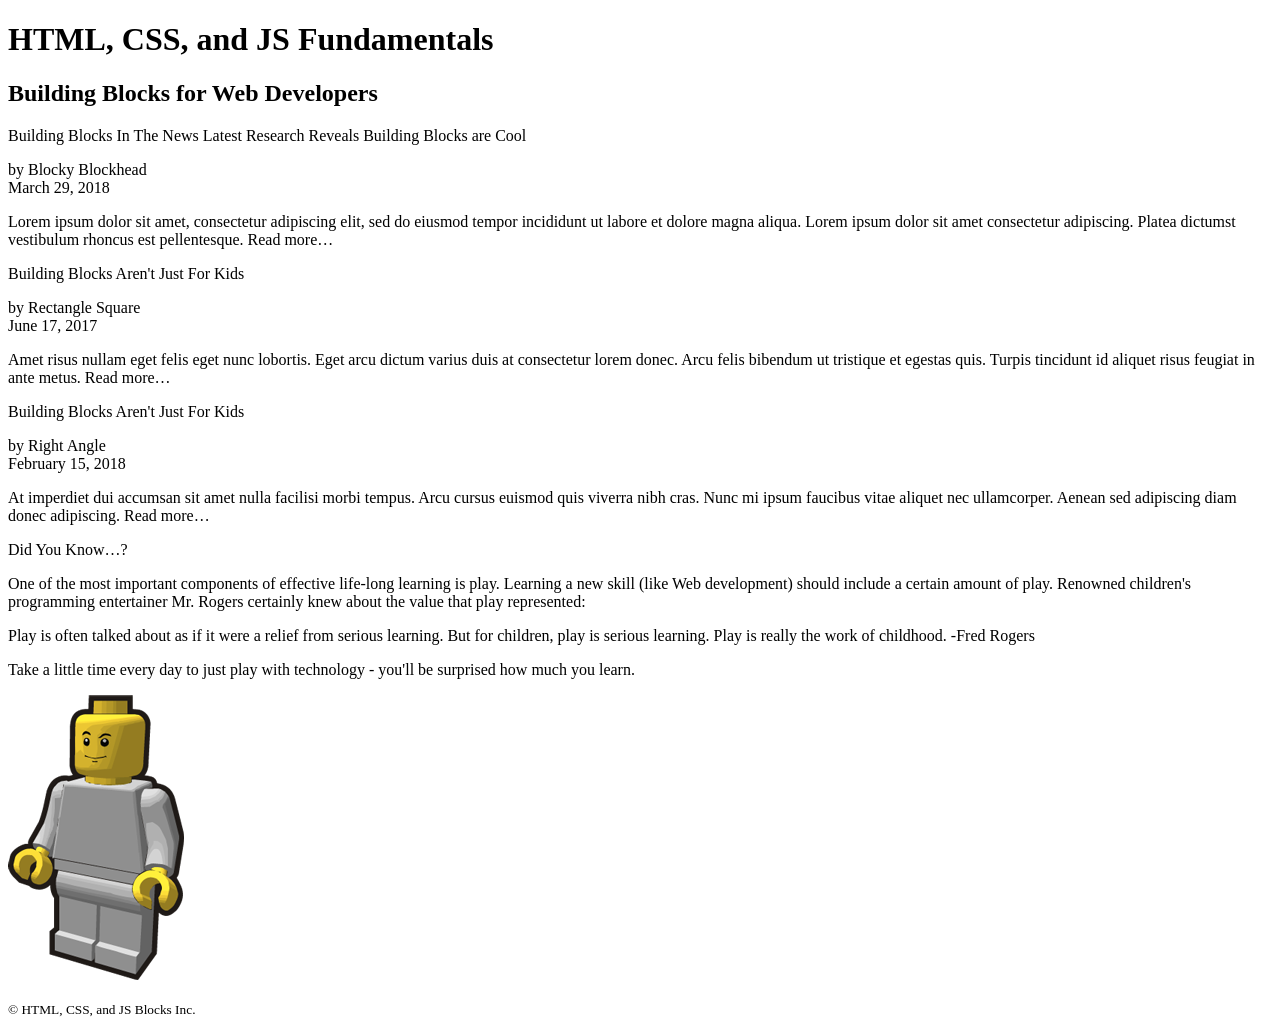
==== lab-a/index.html @ 46df2c3f "first commit" ====
<!DOCTYPE html>
<html lang="en">
	<head>
		<meta charset="utf-8" />
		<title>Home | COMP1002 HTML, CSS, and JS Fundamentals</title>
		<meta name="author" content="The name of the document's author to go here" />
		<meta name="description" content="A concise and accurate summary of the document content is to appear here">
		<link rel="shortcut icon" href="images/favicon.png" type="image/x-icon" />
		<link rel="stylesheet" href="css/styles.css" />
	</head>
	<body>
<!-- STEP 1: Add a page-level HEADER element below, surrounding both the H1 and the H2 -->

			<h1>HTML, CSS, and JS Fundamentals</h1>
			<h2>Building Blocks for Web Developers</h2>

<!-- STEP 2: Add a page-level MAIN element, encapsulating (surrounding) all remaining below content, except the copyright text at the bottom -->

<!-- STEP 4: Group all the news articles together inside a SECTION element -->

<!-- STEP 6: Add a heading to the SECTION (a third-level heading or H3 element) using the below text -->
				Building Blocks In The News
<!-- STEP 7: Surround each of the following three articles with their own pair of ARTICLE tags -->
				<!-- First Article -->

<!-- STEP 8: Add headings to each of the ARTICLEs below - (use fourth-level headings or H4 elements) -->
					Latest Research Reveals Building Blocks are Cool
<!-- STEP 9: Surround each ARTICLE date with a TIME element and an appropriate datetime attribute -->
					<p>by Blocky Blockhead<br />March 29, 2018</p>
					<p>Lorem ipsum dolor sit amet, consectetur adipiscing elit, sed do eiusmod tempor incididunt ut labore et dolore magna aliqua. Lorem ipsum dolor sit amet consectetur adipiscing. Platea dictumst vestibulum rhoncus est pellentesque. Read more…</p>

				<!-- Second Article -->

					Building Blocks Aren't Just For Kids
					<p>by Rectangle Square<br />June 17, 2017</p>
					<p>Amet risus nullam eget felis eget nunc lobortis. Eget arcu dictum varius duis at consectetur lorem donec. Arcu felis bibendum ut tristique et egestas quis. Turpis tincidunt id aliquet risus feugiat in ante metus. Read more…</p>

				<!-- Third Article -->

					Building Blocks Aren't Just For Kids
					<p>by Right Angle<br />February 15, 2018</p>
					<p>At imperdiet dui accumsan sit amet nulla facilisi morbi tempus. Arcu cursus euismod quis viverra nibh cras. Nunc mi ipsum faucibus vitae aliquet nec ullamcorper. Aenean sed adipiscing diam donec adipiscing. Read more…</p>


<!-- STEP 5: Surround the remaining content below inside of the MAIN element of the page with ASIDE tags -->

<!-- STEP 11: Add an H3 element to the ASIDE element (a third-level heading) using the text below -->
				Did You Know…?
				<p>One of the most important components of effective life-long learning is play. Learning a new skill (like Web development) should include a certain amount of play. Renowned children's programming entertainer Mr. Rogers certainly knew about the value that play represented:</p>
<!-- STEP 10: Mark up the below quotation as a BLOCKQUOTE (with a cite attribute pointing to https://www.brainyquote.com/quotes/fred_rogers_193081) -->
				<!-- Quotation -->

					<p>Play is often talked about as if it were a relief from serious learning. But for children, play is serious learning. Play is really the work of childhood. -Fred Rogers</p>

				<p>Take a little time every day to just play with technology - you'll be surprised how much you learn.</p>
				<img src="images/mini-figure.png" width="176" height="285" alt="Mini figure">
				<!-- Mini figure by Vanja (Public Domain) https://openclipart.org/detail/224315/clip-is-a-brick-minifig-4 -->
<!-- STEP 12: Are there any words or phrases anywhere in the ASIDE section above that should be emphasized (EM) or even strongly emphasized (STRONG)? Add these above where you think might be appropriate -->

<!-- STEP 13: Make sure all of your HTML code is properly formatted, indenting nested tags with the tab key appropriately. All done! -->

<!-- STEP 3: Add a page-level FOOTER element below, surrounding the paragraph containing the copyright information -->

			<p><small>© HTML, CSS, and JS Blocks Inc.</small></p>

	</body>
</html>
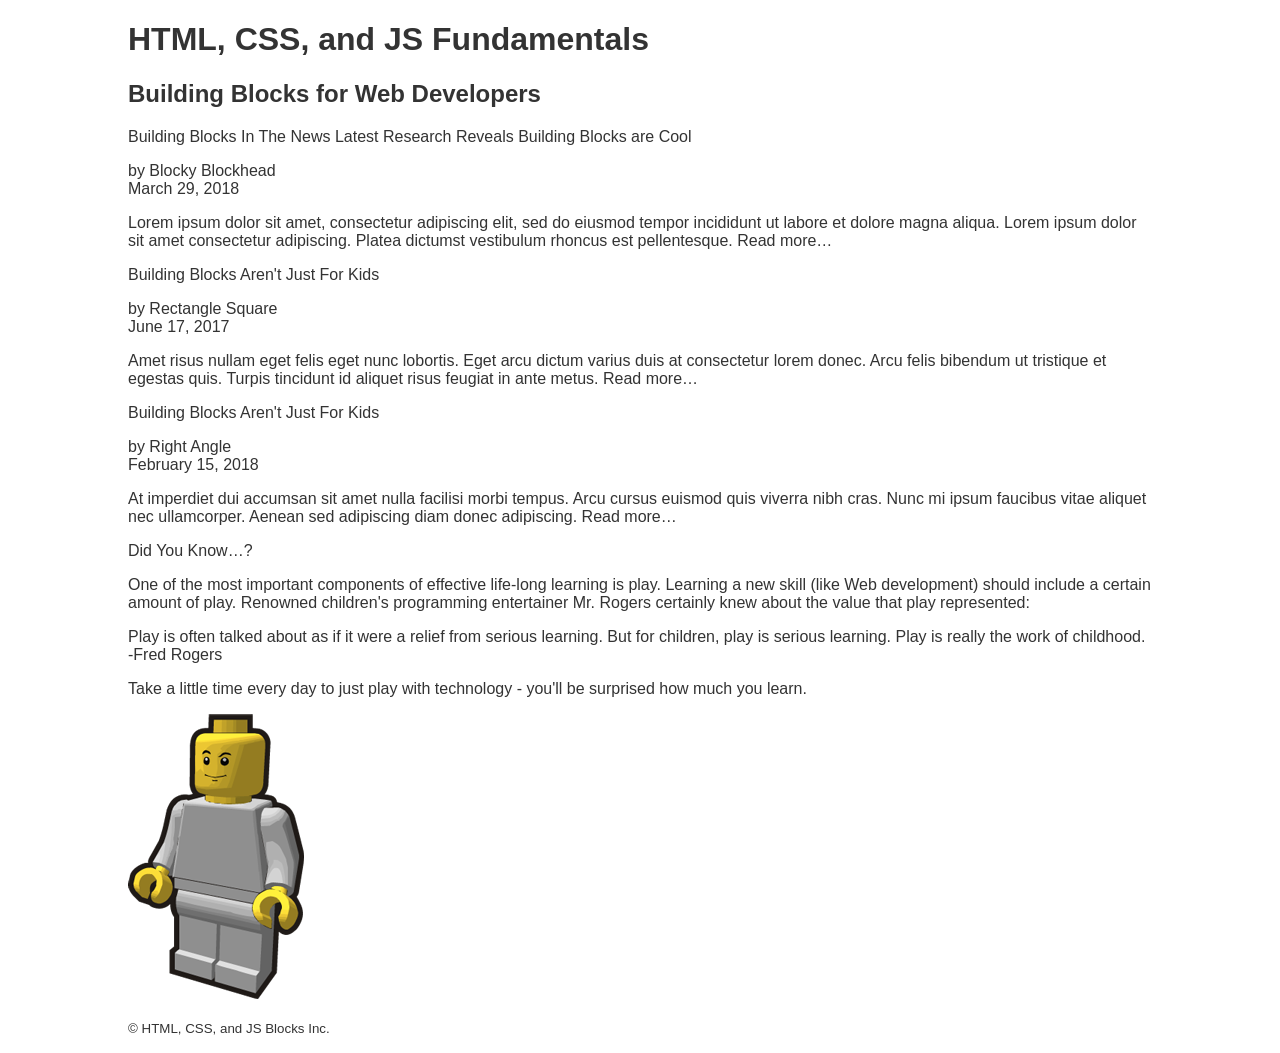
==== commit 6b18d39c: "Adding anchor to index.php, and adding a number of other lesson files" ====
--- a/lab-a/index.html
+++ b/lab-a/index.html
@@ -1,67 +1,67 @@
-<!DOCTYPE html>
-<html lang="en">
-	<head>
-		<meta charset="utf-8" />
-		<title>Home | COMP1002 HTML, CSS, and JS Fundamentals</title>
-		<meta name="author" content="The name of the document's author to go here" />
-		<meta name="description" content="A concise and accurate summary of the document content is to appear here">
-		<link rel="shortcut icon" href="images/favicon.png" type="image/x-icon" />
-		<link rel="stylesheet" href="css/styles.css" />
-	</head>
-	<body>
-<!-- STEP 1: Add a page-level HEADER element below, surrounding both the H1 and the H2 -->
-
-			<h1>HTML, CSS, and JS Fundamentals</h1>
-			<h2>Building Blocks for Web Developers</h2>
-
-<!-- STEP 2: Add a page-level MAIN element, encapsulating (surrounding) all remaining below content, except the copyright text at the bottom -->
-
-<!-- STEP 4: Group all the news articles together inside a SECTION element -->
-
-<!-- STEP 6: Add a heading to the SECTION (a third-level heading or H3 element) using the below text -->
-				Building Blocks In The News
-<!-- STEP 7: Surround each of the following three articles with their own pair of ARTICLE tags -->
-				<!-- First Article -->
-
-<!-- STEP 8: Add headings to each of the ARTICLEs below - (use fourth-level headings or H4 elements) -->
-					Latest Research Reveals Building Blocks are Cool
-<!-- STEP 9: Surround each ARTICLE date with a TIME element and an appropriate datetime attribute -->
-					<p>by Blocky Blockhead<br />March 29, 2018</p>
-					<p>Lorem ipsum dolor sit amet, consectetur adipiscing elit, sed do eiusmod tempor incididunt ut labore et dolore magna aliqua. Lorem ipsum dolor sit amet consectetur adipiscing. Platea dictumst vestibulum rhoncus est pellentesque. Read more…</p>
-
-				<!-- Second Article -->
-
-					Building Blocks Aren't Just For Kids
-					<p>by Rectangle Square<br />June 17, 2017</p>
-					<p>Amet risus nullam eget felis eget nunc lobortis. Eget arcu dictum varius duis at consectetur lorem donec. Arcu felis bibendum ut tristique et egestas quis. Turpis tincidunt id aliquet risus feugiat in ante metus. Read more…</p>
-
-				<!-- Third Article -->
-
-					Building Blocks Aren't Just For Kids
-					<p>by Right Angle<br />February 15, 2018</p>
-					<p>At imperdiet dui accumsan sit amet nulla facilisi morbi tempus. Arcu cursus euismod quis viverra nibh cras. Nunc mi ipsum faucibus vitae aliquet nec ullamcorper. Aenean sed adipiscing diam donec adipiscing. Read more…</p>
-
-
-<!-- STEP 5: Surround the remaining content below inside of the MAIN element of the page with ASIDE tags -->
-
-<!-- STEP 11: Add an H3 element to the ASIDE element (a third-level heading) using the text below -->
-				Did You Know…?
-				<p>One of the most important components of effective life-long learning is play. Learning a new skill (like Web development) should include a certain amount of play. Renowned children's programming entertainer Mr. Rogers certainly knew about the value that play represented:</p>
-<!-- STEP 10: Mark up the below quotation as a BLOCKQUOTE (with a cite attribute pointing to https://www.brainyquote.com/quotes/fred_rogers_193081) -->
-				<!-- Quotation -->
-
-					<p>Play is often talked about as if it were a relief from serious learning. But for children, play is serious learning. Play is really the work of childhood. -Fred Rogers</p>
-
-				<p>Take a little time every day to just play with technology - you'll be surprised how much you learn.</p>
-				<img src="images/mini-figure.png" width="176" height="285" alt="Mini figure">
-				<!-- Mini figure by Vanja (Public Domain) https://openclipart.org/detail/224315/clip-is-a-brick-minifig-4 -->
-<!-- STEP 12: Are there any words or phrases anywhere in the ASIDE section above that should be emphasized (EM) or even strongly emphasized (STRONG)? Add these above where you think might be appropriate -->
-
-<!-- STEP 13: Make sure all of your HTML code is properly formatted, indenting nested tags with the tab key appropriately. All done! -->
-
-<!-- STEP 3: Add a page-level FOOTER element below, surrounding the paragraph containing the copyright information -->
-
-			<p><small>© HTML, CSS, and JS Blocks Inc.</small></p>
-
-	</body>
-</html>
+<!DOCTYPE html>
+<html lang="en">
+	<head>
+		<meta charset="utf-8" />
+		<title>Home | COMP1002 HTML, CSS, and JS Fundamentals</title>
+		<meta name="author" content="The name of the document's author to go here" />
+		<meta name="description" content="A concise and accurate summary of the document content is to appear here">
+		<link rel="shortcut icon" href="images/favicon.png" type="image/x-icon" />
+		<link rel="stylesheet" href="css/styles.css" />
+	</head>
+	<body>
+<!-- STEP 1: Add a page-level HEADER element below, surrounding both the H1 and the H2 -->
+
+			<h1>HTML, CSS, and JS Fundamentals</h1>
+			<h2>Building Blocks for Web Developers</h2>
+
+<!-- STEP 2: Add a page-level MAIN element, encapsulating (surrounding) all remaining below content, except the copyright text at the bottom -->
+
+<!-- STEP 4: Group all the news articles together inside a SECTION element -->
+
+<!-- STEP 6: Add a heading to the SECTION (a third-level heading or H3 element) using the below text -->
+				Building Blocks In The News
+<!-- STEP 7: Surround each of the following three articles with their own pair of ARTICLE tags -->
+				<!-- First Article -->
+
+<!-- STEP 8: Add headings to each of the ARTICLEs below - (use fourth-level headings or H4 elements) -->
+					Latest Research Reveals Building Blocks are Cool
+<!-- STEP 9: Surround each ARTICLE date with a TIME element and an appropriate datetime attribute -->
+					<p>by Blocky Blockhead<br />March 29, 2018</p>
+					<p>Lorem ipsum dolor sit amet, consectetur adipiscing elit, sed do eiusmod tempor incididunt ut labore et dolore magna aliqua. Lorem ipsum dolor sit amet consectetur adipiscing. Platea dictumst vestibulum rhoncus est pellentesque. Read more…</p>
+
+				<!-- Second Article -->
+
+					Building Blocks Aren't Just For Kids
+					<p>by Rectangle Square<br />June 17, 2017</p>
+					<p>Amet risus nullam eget felis eget nunc lobortis. Eget arcu dictum varius duis at consectetur lorem donec. Arcu felis bibendum ut tristique et egestas quis. Turpis tincidunt id aliquet risus feugiat in ante metus. Read more…</p>
+
+				<!-- Third Article -->
+
+					Building Blocks Aren't Just For Kids
+					<p>by Right Angle<br />February 15, 2018</p>
+					<p>At imperdiet dui accumsan sit amet nulla facilisi morbi tempus. Arcu cursus euismod quis viverra nibh cras. Nunc mi ipsum faucibus vitae aliquet nec ullamcorper. Aenean sed adipiscing diam donec adipiscing. Read more…</p>
+
+
+<!-- STEP 5: Surround the remaining content below inside of the MAIN element of the page with ASIDE tags -->
+
+<!-- STEP 11: Add an H3 element to the ASIDE element (a third-level heading) using the text below -->
+				Did You Know…?
+				<p>One of the most important components of effective life-long learning is play. Learning a new skill (like Web development) should include a certain amount of play. Renowned children's programming entertainer Mr. Rogers certainly knew about the value that play represented:</p>
+<!-- STEP 10: Mark up the below quotation as a BLOCKQUOTE (with a cite attribute pointing to https://www.brainyquote.com/quotes/fred_rogers_193081) -->
+				<!-- Quotation -->
+
+					<p>Play is often talked about as if it were a relief from serious learning. But for children, play is serious learning. Play is really the work of childhood. -Fred Rogers</p>
+
+				<p>Take a little time every day to just play with technology - you'll be surprised how much you learn.</p>
+				<img src="images/mini-figure.png" width="176" height="285" alt="Mini figure">
+				<!-- Mini figure by Vanja (Public Domain) https://openclipart.org/detail/224315/clip-is-a-brick-minifig-4 -->
+<!-- STEP 12: Are there any words or phrases anywhere in the ASIDE section above that should be emphasized (EM) or even strongly emphasized (STRONG)? Add these above where you think might be appropriate -->
+
+<!-- STEP 13: Make sure all of your HTML code is properly formatted, indenting nested tags with the tab key appropriately. All done! -->
+
+<!-- STEP 3: Add a page-level FOOTER element below, surrounding the paragraph containing the copyright information -->
+
+			<p><small>© HTML, CSS, and JS Blocks Inc.</small></p>
+
+	</body>
+</html>
--- a/lab-a/css/styles.css
+++ b/lab-a/css/styles.css
@@ -0,0 +1,22 @@
+@charset "UTF-8";
+html {
+	font-family: Tahoma, Verdana, sans-serif;
+	color: #333;
+}
+body {
+	margin: 0 auto;
+	min-width: 768px;
+	max-width: 1024px;
+}
+/* Arrange the SECTION and the ASIDE elements side-by-side in columns */
+main {
+	display: flex;
+	flex-direction: row;
+}
+/* Make the SECTION column a bit wider than the ASIDE column */
+main section {
+	width: 60%;
+}
+main aside {
+	width: 40%;
+}
